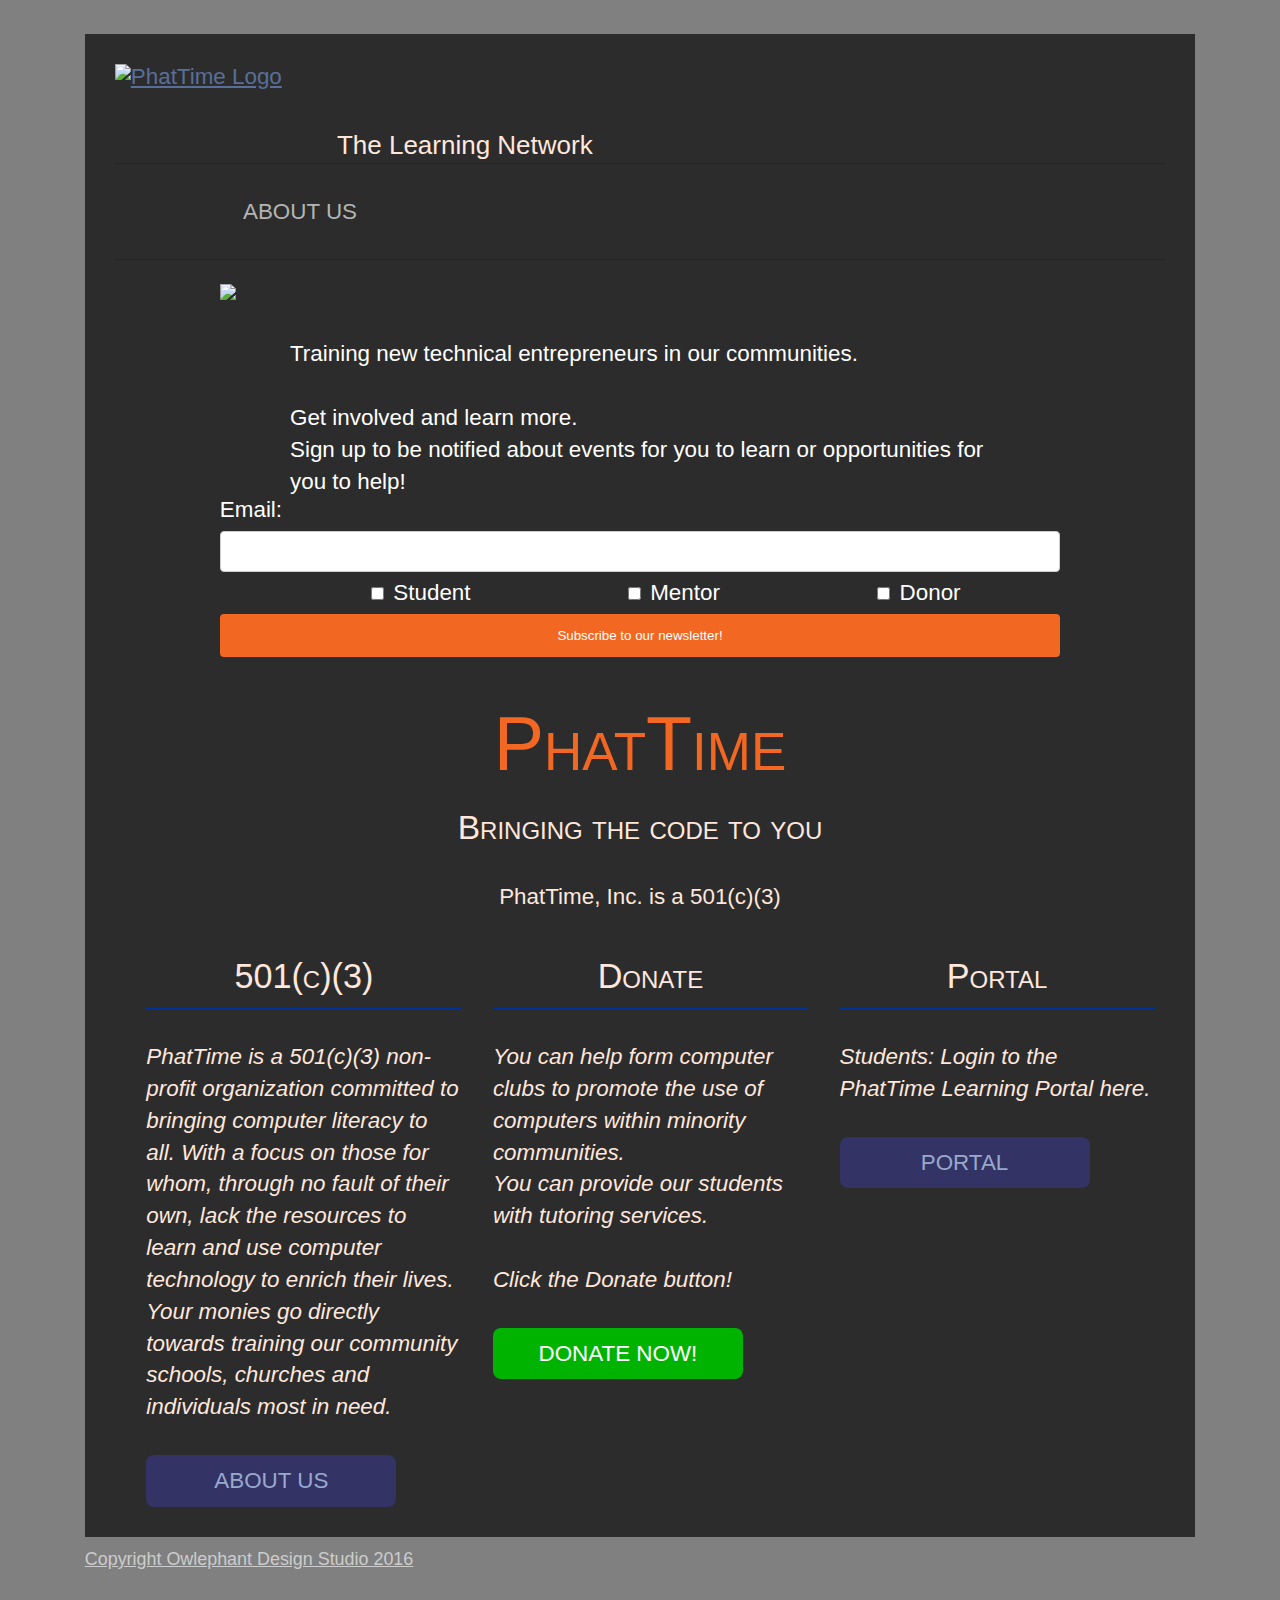
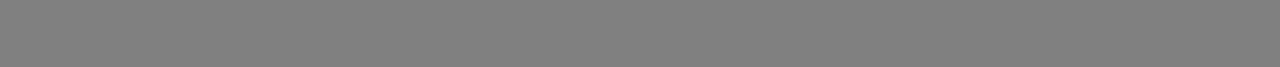
==== src/index.html @ 305429e6 "add party time" ====
﻿<!DOCTYPE html>
<html lang="en">

<head>
    <meta charset="UTF-8">
    <title>PhatTime: Home</title>

    <link href="css/normalize.css" rel="stylesheet" type="text/css">
    <link href="css/main.css" rel="stylesheet" type="text/css">

    <link rel="icon" href="images/favicon.ico" type="image/x-icon" />
</head>

<body class="main-page">

    <div class="container">
        <header>
            <a href="index.html" class="logo"><img src="images/PT_Logo.png" alt="PhatTime Logo"></a>
            <p class="phattime-party-time">The Learning Network</p>
            <nav class="main-navigation">
                <ul>
                    <li><a href="about.html">About Us</a> </li>
                </ul>
            </nav>
        </header>
        <div class="landing">
            <div class="newsletter">
                <img class="ctaSplash" src="./images/splash.png">
                <p>Training new technical entrepreneurs in our communities.</p>
                <p>Get involved and learn more.
                    <br> Sign up to be notified about events for you to learn or opportunities for you to help!</p>
                <form action="api/MailingList" method="POST">
                    <label id="emailLabel" for="email">Email:</label>
                    <input name="email" id="email" />
                    <input type="checkbox" name="mailer" value="Student"> Student
                    <input type="checkbox" name="mailer" value="Mentor"> Mentor
                    <input type="checkbox" name="mailer" value="Donor"> Donor
                    <input type="submit" value="Subscribe to our newsletter!" id="submit" />
                </form>
            </div>
        </div>

        <!-- Lead -->
        <div class="landing">
            <h1>PhatTime</h1>
            <h2>Bringing the code to you</h2>

            <p>PhatTime, Inc. is a 501(c)(3) </p>
        </div>

        <!-- about -->
        <div class="featured-info">
            <h3>501(c)(3)</h3>
            <p>PhatTime is a 501(c)(3) non-profit organization committed to bringing computer literacy to all.  With a focus on those for whom, through no fault of their own, lack the resources to learn and use computer technology to enrich their lives.  Your monies go directly towards training our community schools, churches and individuals most in need.</p>

            <p class="button"><a href="http://www.phattime.com/about_phattime.aspx">About Us</a> </p>
        </div>

        <!-- donate -->
        <div class="featured-info">
            <h3>Donate</h3>
            <p>You can help form computer clubs to promote the use of computers within minority communities.<br>
            You can provide our students with tutoring services.<br><br>Click the Donate button!</p>

            <p class="button donate"><a href="http://www.phattime.com/donate.html">Donate Now!</a> </p>
        </div>

        <!-- portal -->
        <div class="featured-info">
            <h3>Portal</h3>
            <p>Students: Login to the PhatTime Learning Portal here. </p>

            <p class="button"><a href="http://www.phattime.com">Portal</a> </p>
        </div>

    </div>
    <footer>
        <p><a href="http://owlephantdesignstudio.com/wp">Copyright Owlephant Design Studio 2016</a></p>
    </footer>
</body>

</html>
---- src/css/main.css ----
/* -----------------------------
         COLOR GUIDE
Light Slate: #98A9CC
Dark Slate: #596F99
Logo Orange: #f26722
Logo Blue: #333366

--------------------------------*/
/* -----------------------------
         GLOBAL STYLES
--------------------------------*/

header p{
    font-size: 26px;
    text-align: center;
}

body{
    font-size: 19px;
    font-family: calibri, candara, "segoe ui", Optima, Arial, sans-serif;
    color: #FFE7DD;
    background: grey url("../images/buildings.jpg") repeat;
    background-size: cover;
    padding: 2% 6% 6% 6%;
}

@media screen and (min-width: 767px){
    body{
        font-size: 1.4em;
    }
}

.container{
    background: rgb(15,15,15); /* IE 8 */
    background: rgba(15,15,15, 0.74);
    padding: 30px;
}


.newsletter{
        text-align: left;
        width: 80%;
        color: white;
        padding-top: 20px;
        margin: auto;
    }
    
    #email{
        color: black;
        width: 100%;
        padding: 12px 20px;
        margin: 8px 0;
        display: inline-block;
        border: 1px solid #ccc;
        border-radius: 4px;
        box-sizing: border-box;
    }
    #submit{
        background: #f26722;
        color: white;
        width: 100%;
        padding: 14px 20px;
        margin: 8px 0;
        border: none;
        border-radius: 4px;
        cursor: pointer;
    }
    input[type="checkbox"] {
    margin-left: 12%;
    }



h1, h2, h3{
    font-family: Arial, Helvetica, sans-serif;
    font-weight: normal;
    font-variant: small-caps;
}

h1 {
    font-size: 3.3684em;
    line-height: 1.2656em;
    margin-top: 0.4219em;
    margin-bottom: 0;
    color: #f26722;
}
h2{
    font-size: 1.5em;
    line-height: 1.2558em;
    margin: 0.4219em auto 0.4219em auto;
}
h3{
    font-size: 1.5263em;
    font-weight: normal;
    line-height: 1.8621em;
    margin-top: 0.9310em;
    margin-bottom:0;
}

p {
    font-size: 1em;
    line-height: 1.4211em;
    margin-top: 1.4211em;
    margin-bottom:0;
    font-weight: 100;
    max-width: 700px;
}
li {
    font-weight: 100;
}
img{
    width:100%;
}
a:link{
    color: #596F99;
}

    a:visited{
        color: #1c3499
    }
    a:hover{
        color: #6d8a99;
    }
    a:active{
        color: #99b1ed;
    }

.button {
    background: #333366;
    border-radius: 8px;
    max-width: 250px;
}
    .button a{
        color: #98A9CC;
        font-style: normal;
        text-decoration: none;
        text-transform: uppercase;
        text-align: center;
        display: block;
        padding: 10px 0;
    }
    .button a:hover{
        background: #415099;
        border-radius: 8px;
    }
.button.donate {
    background: #00b300;
    border-radius: 8px;
    max-width: 250px;
}
    .button.donate a{
        color: white;
    }
    .button.donate a:hover{
        background:#008000;
    }
.featured-info h3{
    border-bottom: 1px solid #003399;
    text-align: center;
}
.featured-info p{
    font-style: italic;
}
.featured-info ul{
    list-style: none;
    padding-left: 0;
}
/* media query for email form */
 @media screen and (min-width: 780px){
    input[type="checkbox"] {
    margin-left: 15%;
    }
 }
@media screen and (min-width: 1050px){
    .newsletter{
        text-align: left;
        width: 80%;
        color: white;
        padding-top: 20px;
        margin: auto;
    }
    
    #email{
        color: black;
        width: 100%;
        padding: 12px 20px;
        margin: 8px 0;
        display: inline-block;
        border: 1px solid #ccc;
        border-radius: 4px;
        box-sizing: border-box;
    }
    #submit{
        background: #f26722;
        color: white;
        width: 100%;
        padding: 14px 20px;
        margin: 8px 0;
        border: none;
        border-radius: 4px;
        cursor: pointer;
    }
    input[type="checkbox"] {
    margin-left: 18%;
    }
 }
 

/* media queries for featured-info*/
@media screen and (min-width: 1050px){
    .featured-info{
        float: left;
        width: 30%;
        margin-left: 3%;
    }
}

/* */
.gallery{
    margin-top: 30px;
}


/* Media Query for gallery*/

@media screen and (min-width: 600px){

    .gallery{
        width: 446px;
        margin-left: auto;
        margin-right: auto;
    }
        .gallery img{
            max-width: 220px;
        }
}

@media screen and (min-width: 1050px){
    .gallery{
        width: 567px;
    }
    .gallery img{
        max-width: 280px;
    }
}

/* end media query */

@media screen and (min-width: 767px){
    .landing{
        text-align: center;
    }
    
        .landing p {
            margin-left: auto;
            margin-right: auto;
        }
}
/* -----------------------------
         LOGO STYLES
--------------------------------*/

.logo{
    display: block;
    margin: 0 auto;
}



/* -----------------------------
      MAIN NAVIGATION STYLES
--------------------------------*/

.main-navigation ul{
    padding-left: 0;
}

.main-navigation li{
    list-style: none;
    text-align: center;
    margin: 20px 0;
}
.main-navigation a{
    display: block;
    padding: 15px 10px;
    text-decoration: none;
    text-transform: uppercase;
    background-color: rgba(67,67,67, 0.17);
    color: rgb(180,180,180);
}

    .main-navigation a:visited{
        color: rgb(106,106,106);
    }
    .main-navigation a:hover{
        color: rgb(255,255,255);
        background: rgba(62, 62, 62, 0.52);
        transition: .5s color;
    }
    .main-navigation a:active {
        color: #98A9CC;
    }
/* Media Queries*/

@media screen and (min-width: 767px){

    .main-navigation {
        min-height: 95px;
        border-top: 1px solid rgb(36,36,36);
        border-bottom: 1px solid rgb(36,36,36);
    }

    .main-navigation ul{
        max-width: 950px;
        margin: 0 auto;
    }
    .main-navigation li{
        float: left;
        margin-left: 20px;
        width: 20%;
    }
    .main-navigation a {
        background: none;
    }
    .main-navigation a:hover{
        background: none;
    }
} /* Close Media Query for min 767px*/

@media screen and (min-width: 880px){
    .main-navigation ul {
        position: relative;
        right: -20px;
    }
}

/* -----------------------------
         HOME PAGE STYLES
--------------------------------*/
.main-page .container{
    overflow: auto;
}


/* -----------------------------
         MENU PAGE STYLES
--------------------------------*/
.menu-page .featured-info ul{
    font-style: italic;
}

.menu-page .featured-info {
    float: none;
    text-align: center;
    max-width: 400px;
    margin-left: auto;
    margin-right: auto;
}
/* -----------------------------
       LOCATION PAGE STYLES
--------------------------------*/

@media screen and (min-width: 1050px) {

    .location-page .featured-info{
        float:none;
        width: 100%

    }
    .location-page .container{
        overflow: auto;
    }
    .location-page .landing{
        float: left;
        text-align: left;
        width: 56%;

    }
    .location-page .sidebar{
        float:right;
        width: 30%;
    }

}

/* -----------------------------
         GLOBAL FOOTER STYLES
--------------------------------*/

footer{
    font-size: 0.8em;
    padding: 10px 0;
    clear: both;
}
    footer h4{
        text-transform: uppercase;
    }
    footer p{
        margin:0;
    }

    footer a:link{
        color: #cccccc;
    }

        footer a:visited{
            color: #cccccc;
        }
        footer a:hover{
            color: #cccccc;
        }
        footer a:active{
            color: #cccccc;
        }

.phattime-party-time { animation: colorchange 1s infinite alternate; -webkit-animation: colorchange 1s infinite alternate; }
@keyframes colorchange { 0% {color: #ff0000;} 10% {color: #ff8000;} 20% {color: #ffff00;} 30% {color: #80ff00;} 40% {color: #00ff00;} 50% {color: #00ff80;} 60% {color: #00ffff;} 70% {color: #0080ff;} 80% {color: #0000ff;} 90% {color: #8000ff;} 100% {color: #ff0080;} }
@-webkit-keyframes colorchange  { 0% {color: #ff0000;} 10% {color: #ff8000;} 20% {color: #ffff00;} 30% {color: #80ff00;} 40% {color: #00ff00;} 50% {color: #00ff80;} 60% {color: #00ffff;} 70% {color: #0080ff;} 80% {color: #0000ff;} 90% {color: #8000ff;} 100% {color: #ff0080;} }
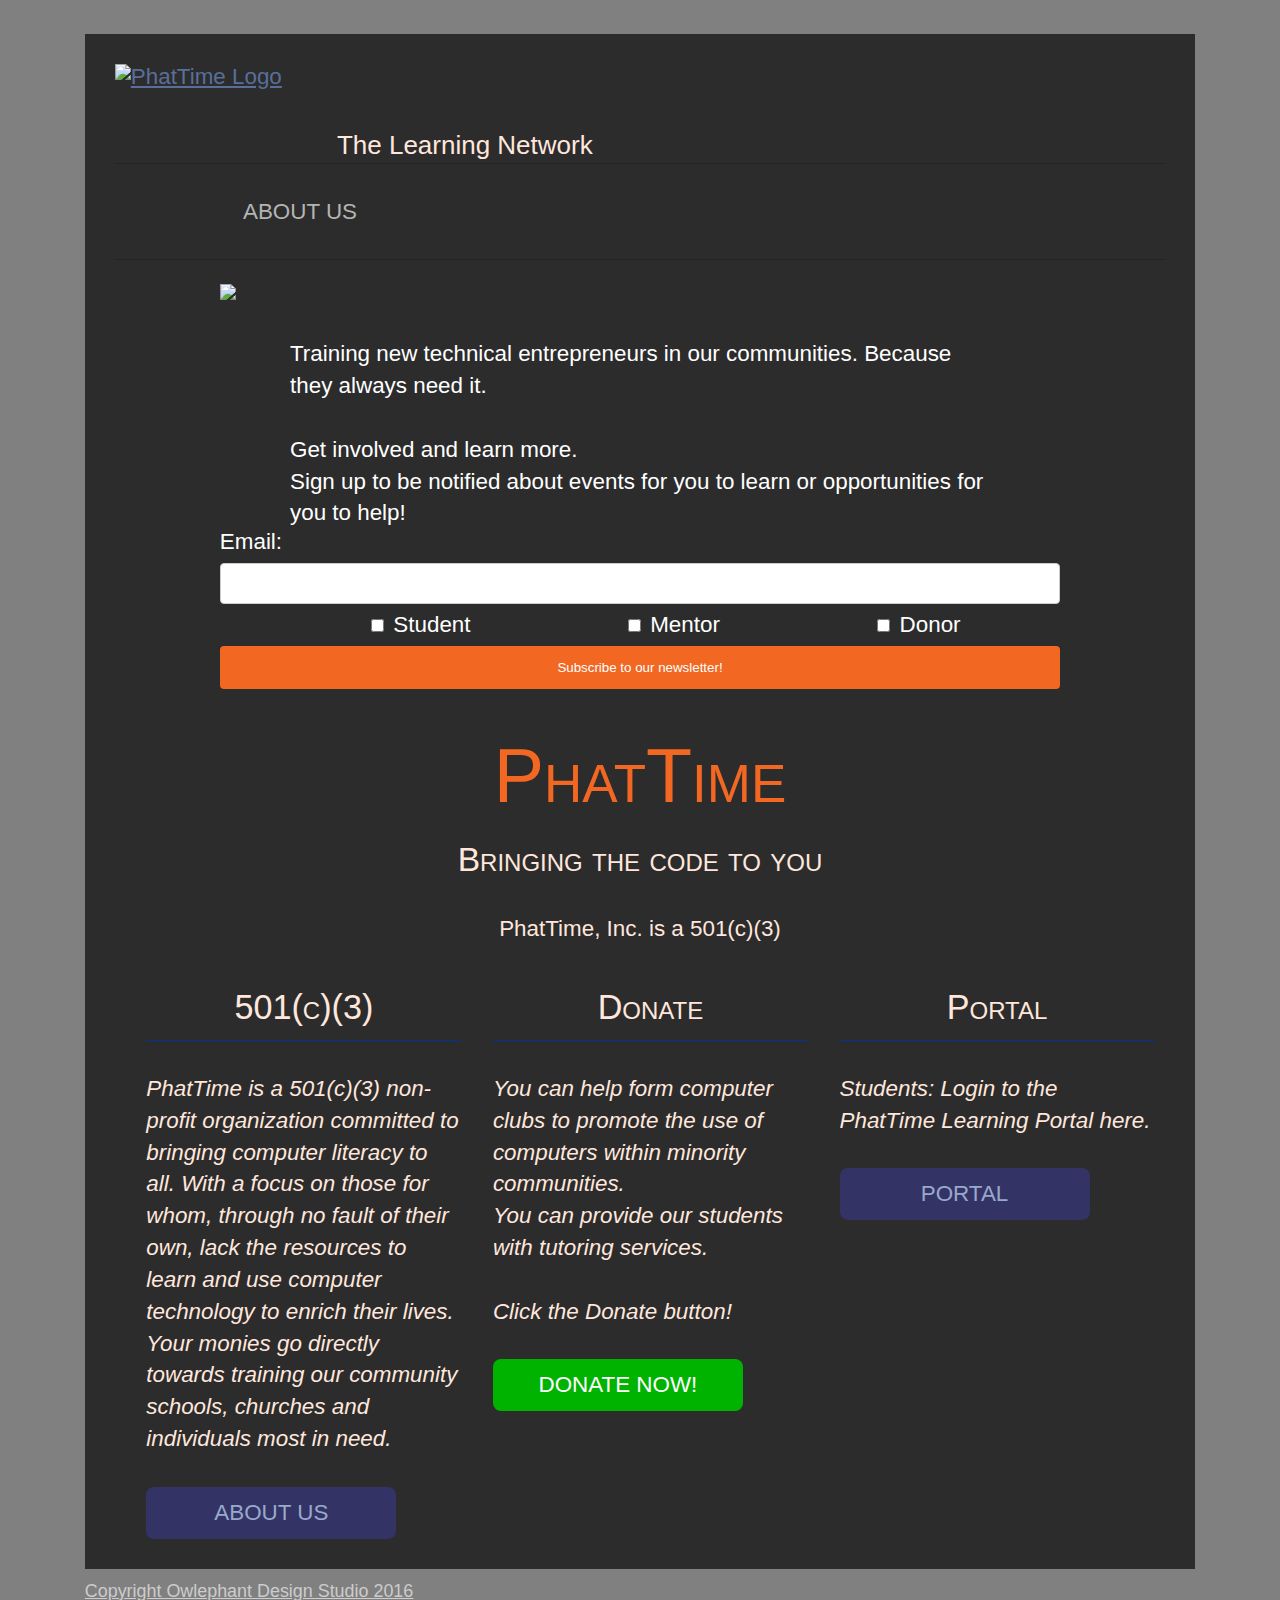
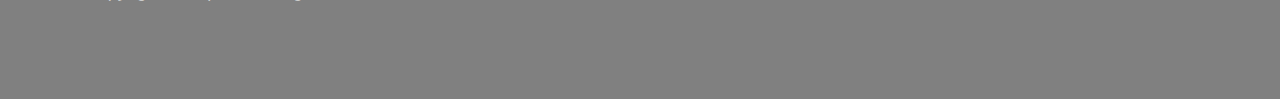
==== commit 5ec03f27: "Update note on training entrepreneurs" ====
--- a/src/index.html
+++ b/src/index.html
@@ -1,4 +1,4 @@
-﻿<!DOCTYPE html>
+<!DOCTYPE html>
 <html lang="en">
 
 <head>
@@ -16,7 +16,7 @@
     <div class="container">
         <header>
             <a href="index.html" class="logo"><img src="images/PT_Logo.png" alt="PhatTime Logo"></a>
-            <p class="phattime-party-time">The Learning Network</p>
+            <p>The Learning Network</p>
             <nav class="main-navigation">
                 <ul>
                     <li><a href="about.html">About Us</a> </li>
@@ -26,7 +26,7 @@
         <div class="landing">
             <div class="newsletter">
                 <img class="ctaSplash" src="./images/splash.png">
-                <p>Training new technical entrepreneurs in our communities.</p>
+                <p>Training new technical entrepreneurs in our communities. Because they always need it.</p>
                 <p>Get involved and learn more.
                     <br> Sign up to be notified about events for you to learn or opportunities for you to help!</p>
                 <form action="api/MailingList" method="POST">
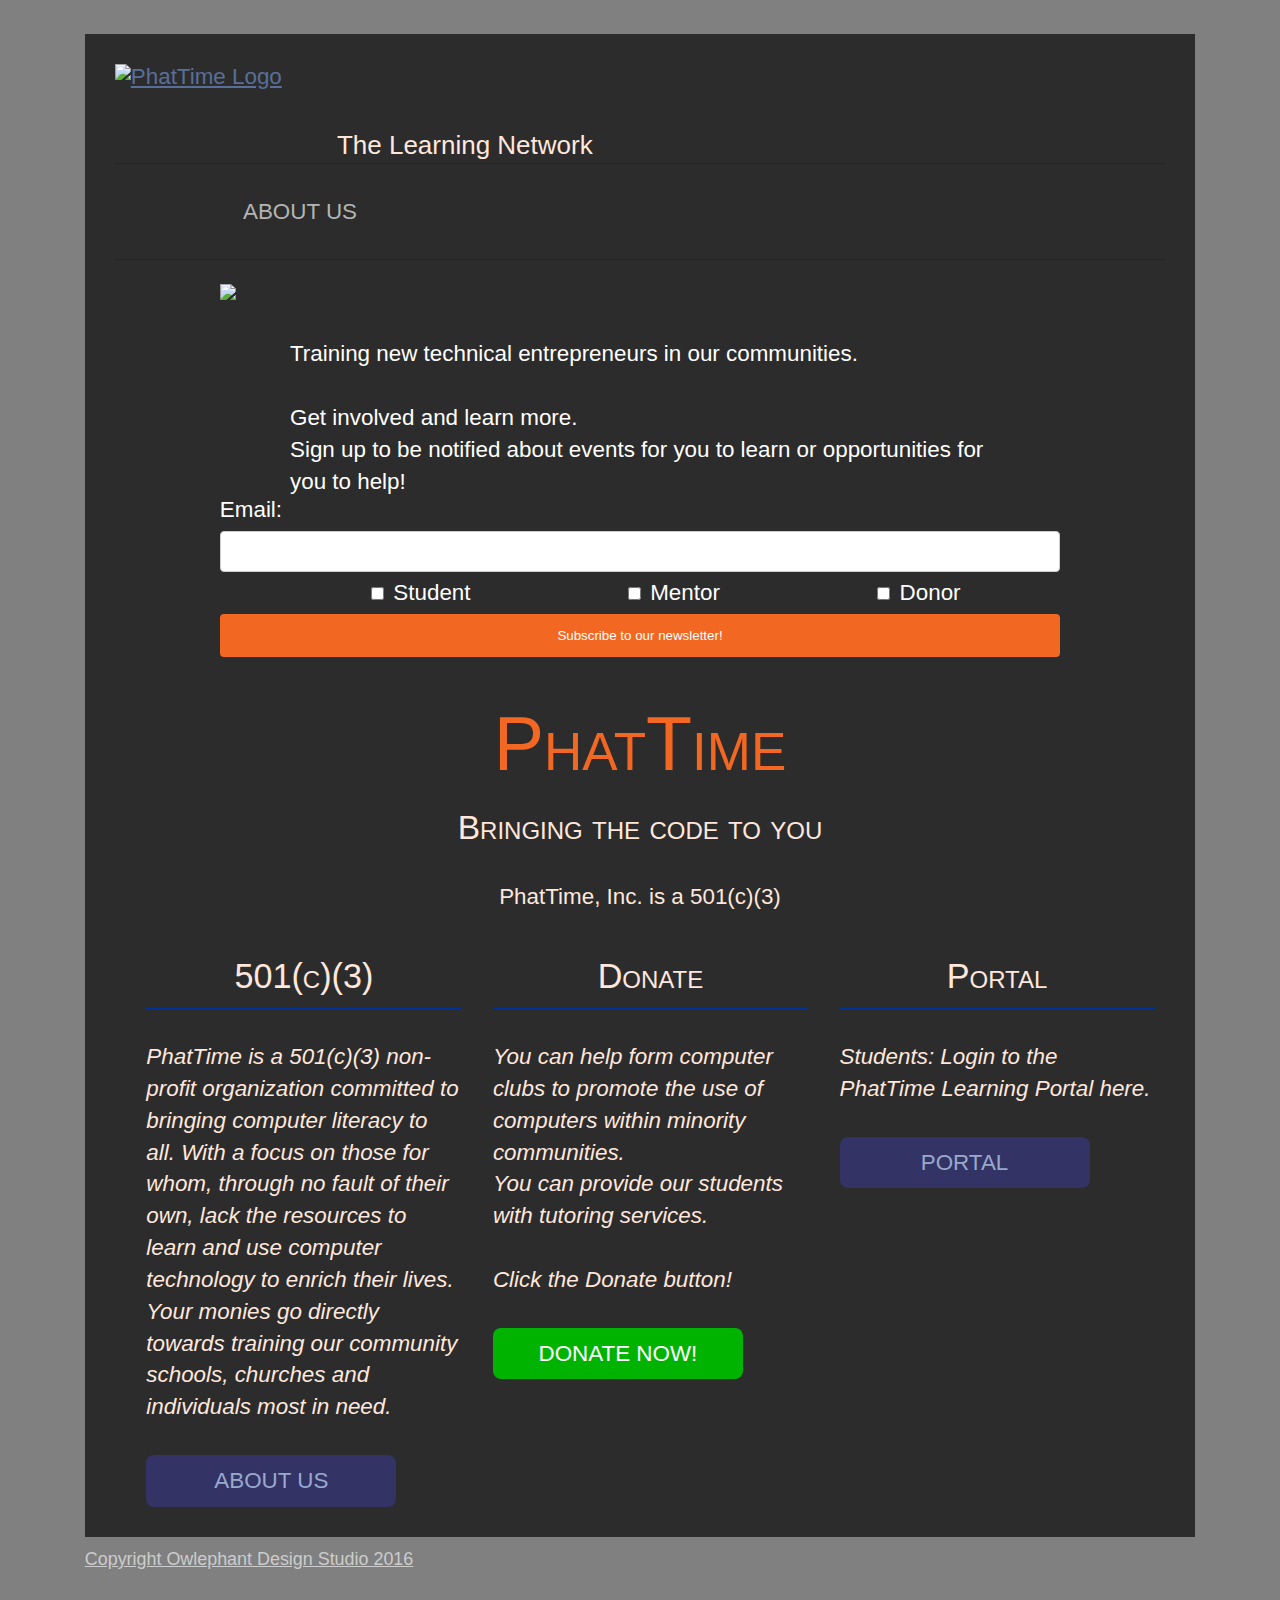
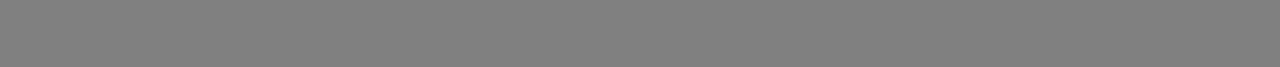
==== commit 979387c0: "css party - Merge pull request #2 from lukemorr8/master" ====
--- a/src/index.html
+++ b/src/index.html
@@ -1,9 +1,9 @@
-<!DOCTYPE html>
+﻿<!DOCTYPE html>
 <html lang="en">
 
 <head>
     <meta charset="UTF-8">
-    <title>PhatTime: Home</title>
+    <title>PhatTime: Home on Tuesdays</title>
 
     <link href="css/normalize.css" rel="stylesheet" type="text/css">
     <link href="css/main.css" rel="stylesheet" type="text/css">
@@ -16,7 +16,7 @@
     <div class="container">
         <header>
             <a href="index.html" class="logo"><img src="images/PT_Logo.png" alt="PhatTime Logo"></a>
-            <p>The Learning Network</p>
+            <p class="phattime-party-time">The Learning Network</p>
             <nav class="main-navigation">
                 <ul>
                     <li><a href="about.html">About Us</a> </li>
@@ -26,7 +26,7 @@
         <div class="landing">
             <div class="newsletter">
                 <img class="ctaSplash" src="./images/splash.png">
-                <p>Training new technical entrepreneurs in our communities. Because they always need it.</p>
+                <p>Training new technical entrepreneurs in our communities.</p>
                 <p>Get involved and learn more.
                     <br> Sign up to be notified about events for you to learn or opportunities for you to help!</p>
                 <form action="api/MailingList" method="POST">
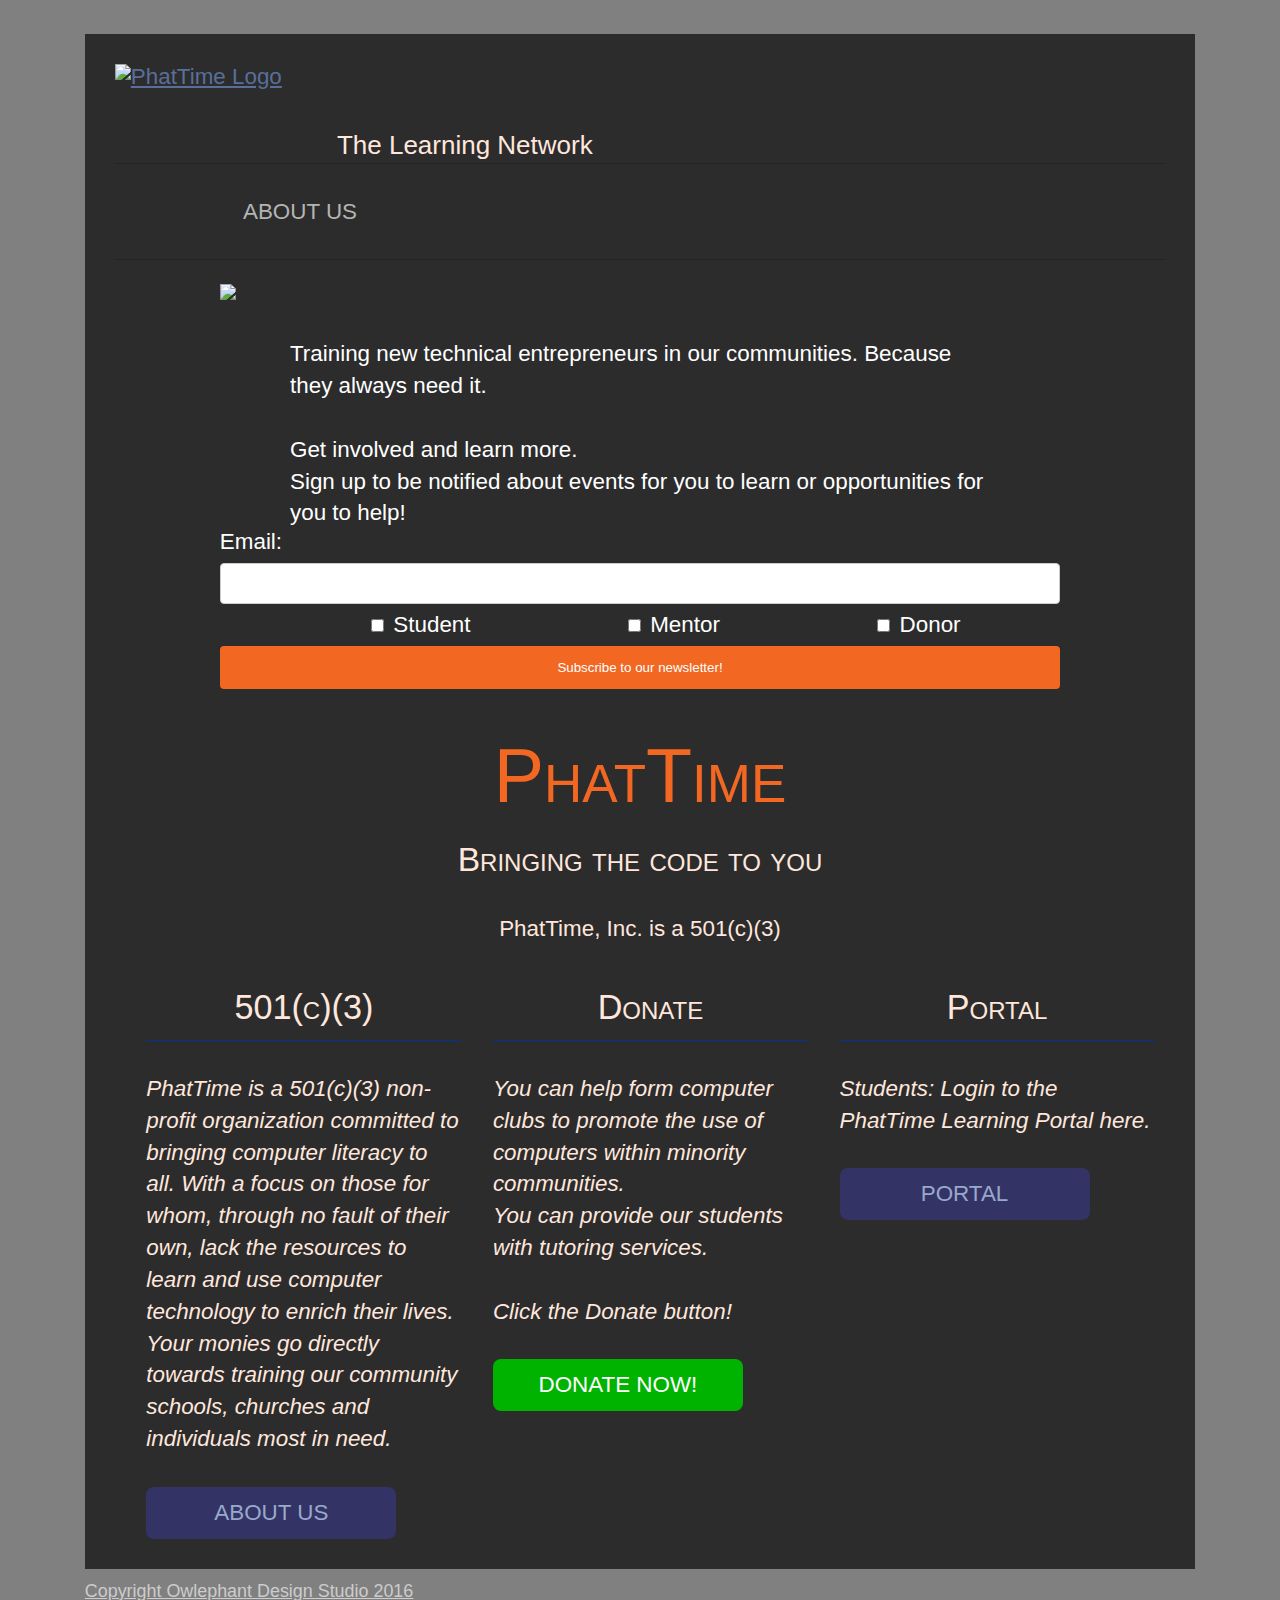
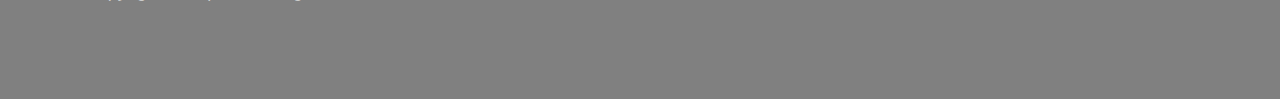
==== commit 9873ec3d: "Merged branch master into master" ====
--- a/src/index.html
+++ b/src/index.html
@@ -3,7 +3,8 @@
 
 <head>
     <meta charset="UTF-8">
-    <title>PhatTime: Home on Tuesdays</title>
+
+    <title>PhatTime: Home on Tuesdays Chris Gomez rocks!</title>
 
     <link href="css/normalize.css" rel="stylesheet" type="text/css">
     <link href="css/main.css" rel="stylesheet" type="text/css">
@@ -26,7 +27,7 @@
         <div class="landing">
             <div class="newsletter">
                 <img class="ctaSplash" src="./images/splash.png">
-                <p>Training new technical entrepreneurs in our communities.</p>
+                <p>Training new technical entrepreneurs in our communities. Because they always need it.</p>
                 <p>Get involved and learn more.
                     <br> Sign up to be notified about events for you to learn or opportunities for you to help!</p>
                 <form action="api/MailingList" method="POST">
